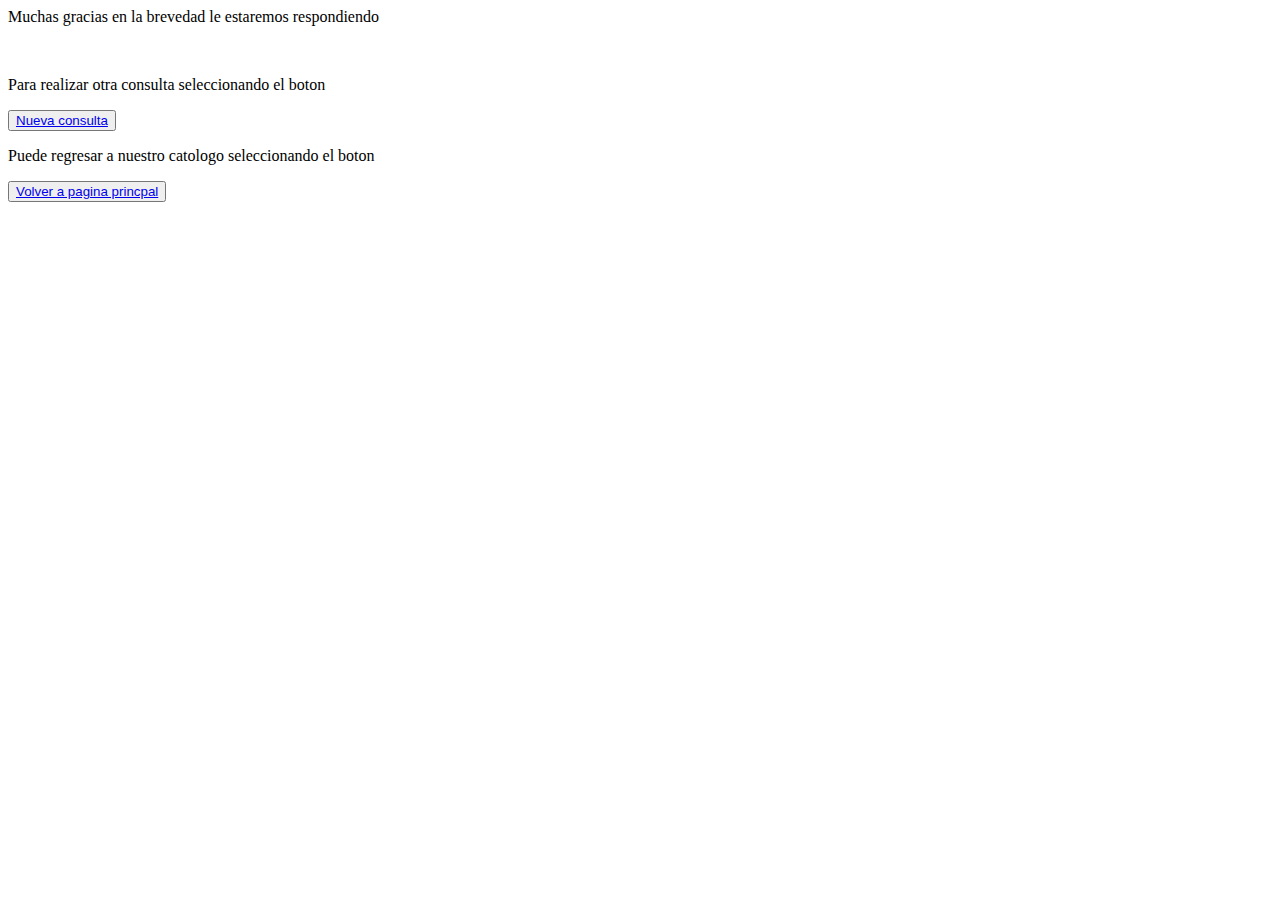
==== HTML/consultas.html @ 614176ce "agregando html base" ====
<html>
	<head>
		<title> Contacto </title>	
</head>
<body>
        <p>Muchas gracias en la brevedad le estaremos respondiendo</p>
        <br />
        <p> Para realizar otra consulta seleccionando el boton</p>
        <button><a href="contacto.html"> Nueva consulta </a></button>
        <p> Puede regresar a nuestro catologo seleccionando el boton</p>
        <button><a href="index.html"> Volver a pagina princpal </a></button>
</body>

</html>
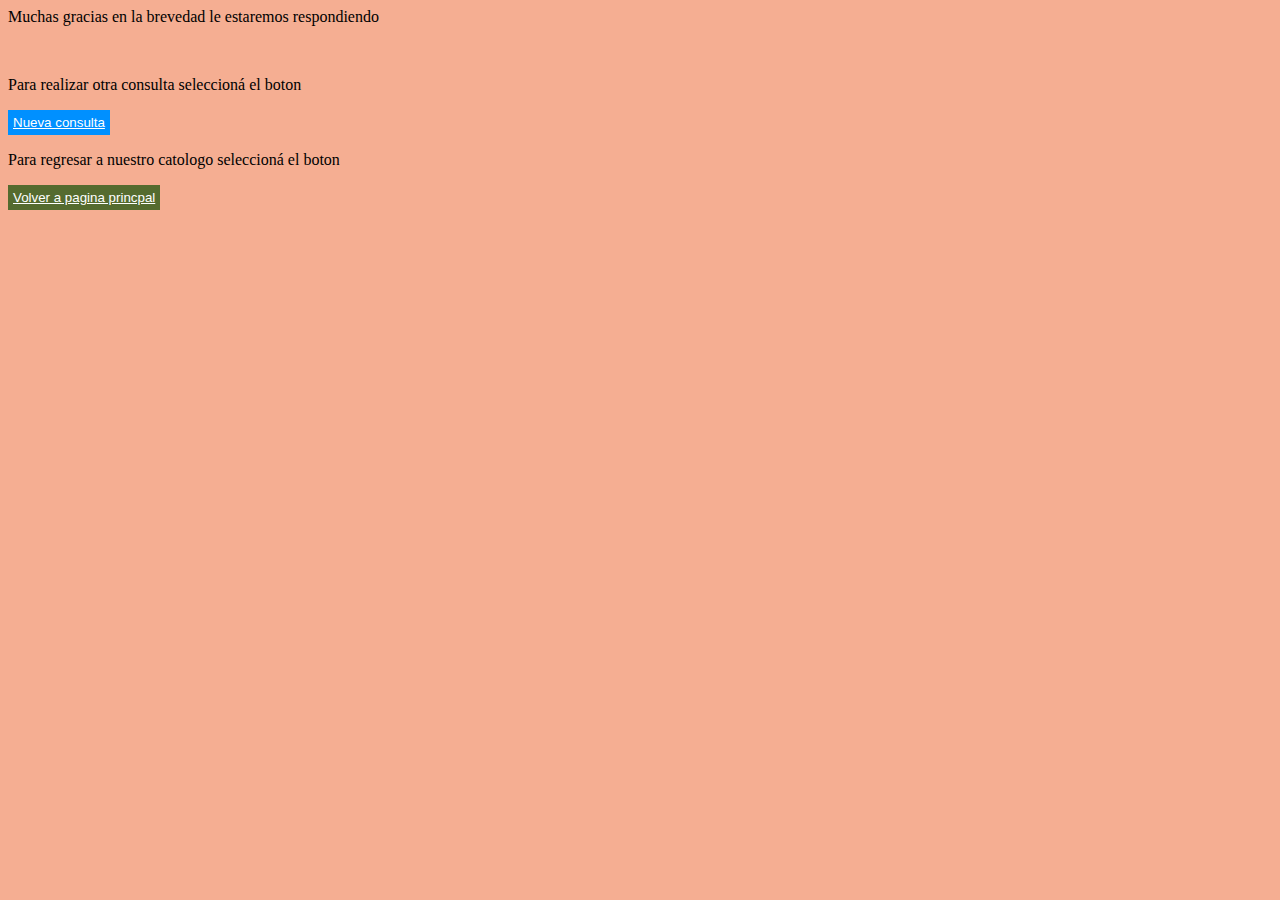
==== commit e1024b37: "agregando estrucutra html + css" ====
--- a/HTML/consultas.html
+++ b/HTML/consultas.html
@@ -1,14 +1,15 @@
 <html>
 	<head>
-		<title> Contacto </title>	
+		<title> Contacto </title>
+                <link  rel="stylesheet"  href="CSS/consultas.css" type="text/css"/>	
 </head>
 <body>
         <p>Muchas gracias en la brevedad le estaremos respondiendo</p>
         <br />
-        <p> Para realizar otra consulta seleccionando el boton</p>
-        <button><a href="contacto.html"> Nueva consulta </a></button>
-        <p> Puede regresar a nuestro catologo seleccionando el boton</p>
-        <button><a href="index.html"> Volver a pagina princpal </a></button>
+        <p> Para realizar otra consulta seleccioná el boton</p>
+        <button class="boton2"><a class="colorb1" href="contacto.html"> Nueva consulta </a></button>
+        <p> Para regresar a nuestro catologo seleccioná el boton</p>
+        <button class="boton1"><a class="colorb1" href="index.html"> Volver a pagina princpal </a></button>
 </body>
 
 </html>
--- a/HTML/CSS/consultas.css
+++ b/HTML/CSS/consultas.css
@@ -0,0 +1,30 @@
+body{
+    background-color: rgb(245, 174, 146);
+}
+
+.boton1 {
+    background-color: darkolivegreen;
+    padding: 5px;
+    border: 0px;
+    color: #fff;
+}
+
+.colorb1 {
+    color: white;
+}
+
+.boton2 {
+    background-color: #0090ff;
+    padding: 5px;
+    border: 0px;
+    color: #fff;
+}
+
+.colorb1{
+    color: white;
+}
+a:hover {
+    color: black;
+}
+
+
